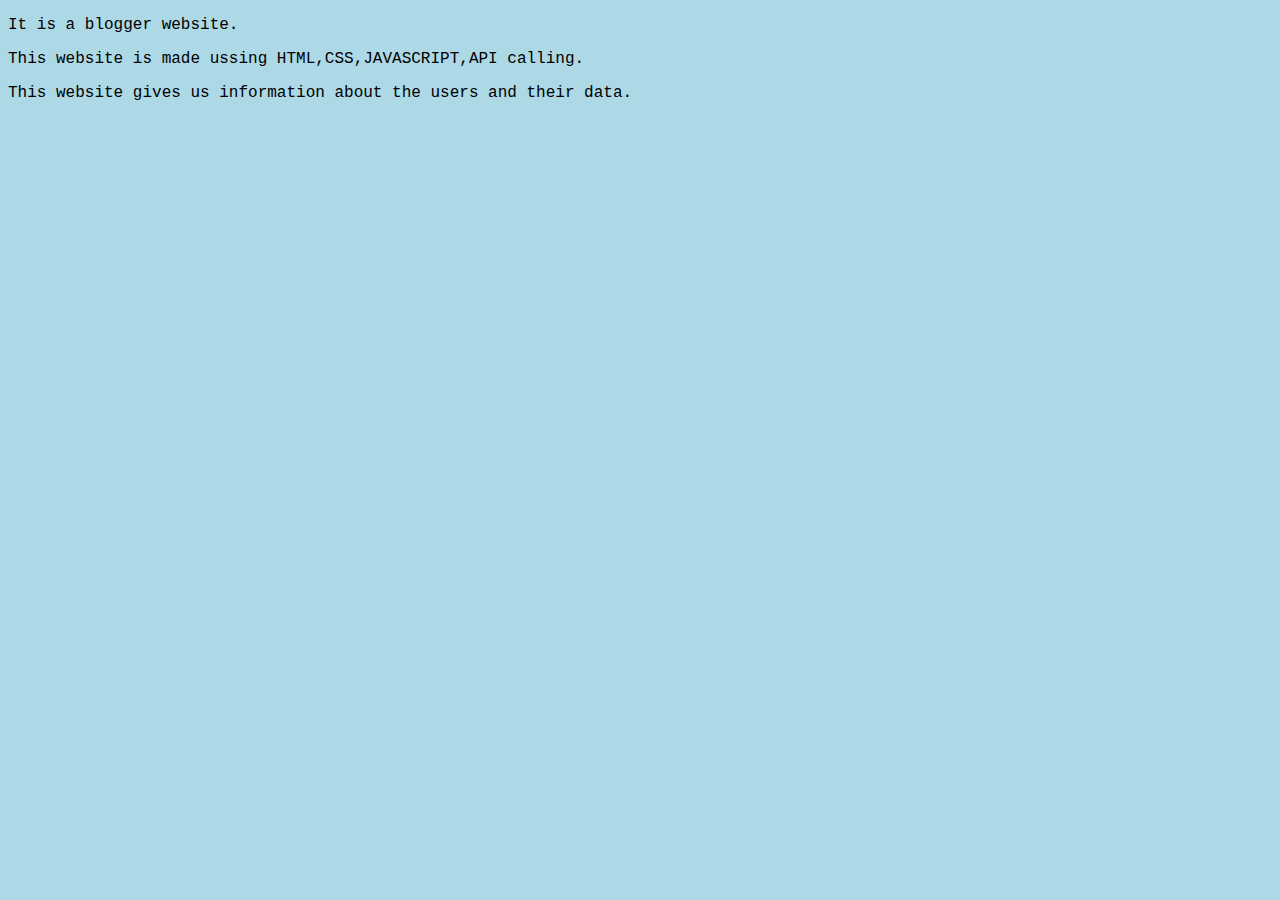
==== about.html @ 092b9dfb "API calling" ====
<!DOCTYPE html>
<html lang="en">
<head>
    <meta charset="UTF-8">
    <meta http-equiv="X-UA-Compatible" content="IE=edge">
    <meta name="viewport" content="width=device-width, initial-scale=1.0">
    <title>ABOUT</title>
<style>
body {
          background-color: lightblue;
        }

.p1 {
  font-family: "Lucida Console", "Courier New", monospace;
}
</style>
<p class="p1">It is a blogger website.</p>
<p class="p1"> This website is made ussing HTML,CSS,JAVASCRIPT,API calling.</p>
<p class="p1">This website gives us information about the users and their data.</p>
</head>
<body>
    
</body>
</html>
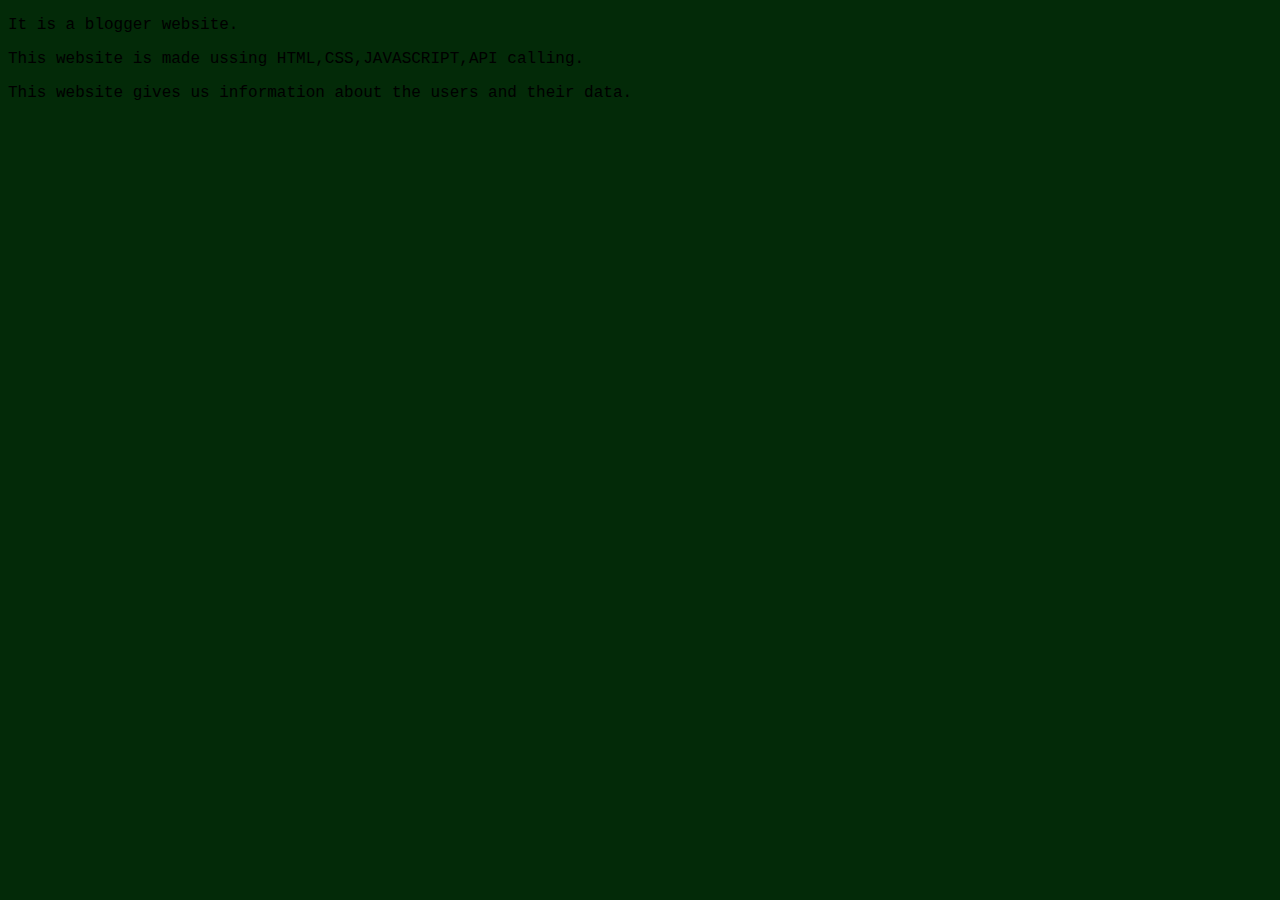
==== commit 89a580ca: "API calling" ====
--- a/about.html
+++ b/about.html
@@ -7,7 +7,7 @@
     <title>ABOUT</title>
 <style>
 body {
-          background-color: lightblue;
+          background-color: rgb(3, 42, 8);
         }
 
 .p1 {
